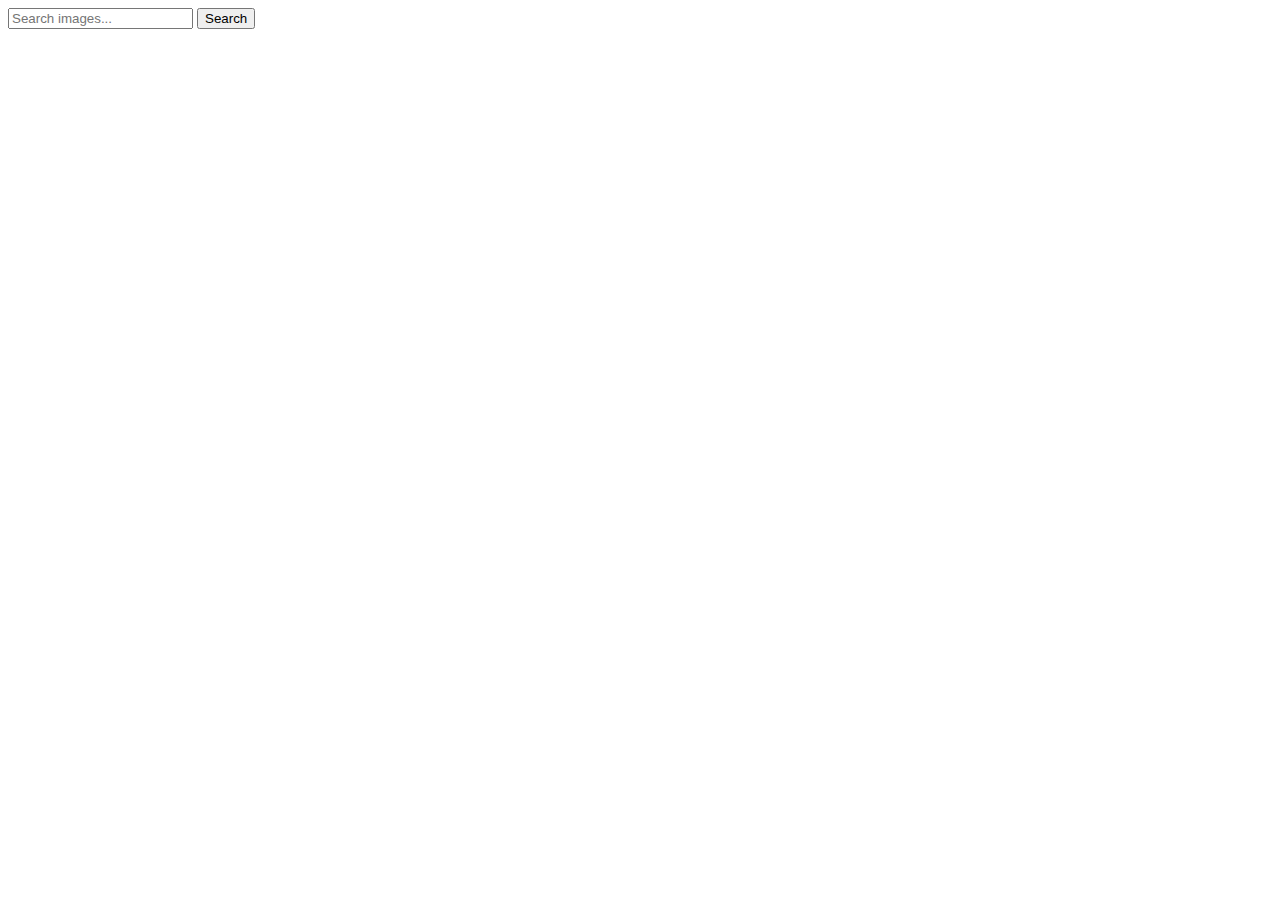
==== index.html @ 62ac8805 "Deploying to gh-pages from @ PrysiazhnaIra/goit-js-hw-12@19f78a7c3793b73e30ed9642e22667ab7dd63556 🚀" ====
<!DOCTYPE html>
<html lang="en">
  <head>
    <meta charset="UTF-8" />
    <link rel="icon" type="image/svg+xml" href="/favicon.svg" />
    <meta name="viewport" content="width=device-width, initial-scale=1.0" />
    <title>goit-js-hw-11</title>
    
    <script type="module" crossorigin src="/goit-js-hw-12/commonHelpers.js"></script>
    <link rel="modulepreload" crossorigin href="/goit-js-hw-12/assets/vendor-8c59ed88.js">
    <link rel="stylesheet" href="/goit-js-hw-12/assets/vendor-1cd1f9d9.css">
    <link rel="stylesheet" href="/goit-js-hw-12/assets/index-5a09be3d.css">
  </head>
  <body>
    <form class="form">
      <input type="text" name="query" placeholder="Search images..." class="input">
      <button class="btn" type="submit">Search</button>
    </form>

    <div class="images_container"></div>
    <div class="loader" hidden></div>

    
  </body>
</html>
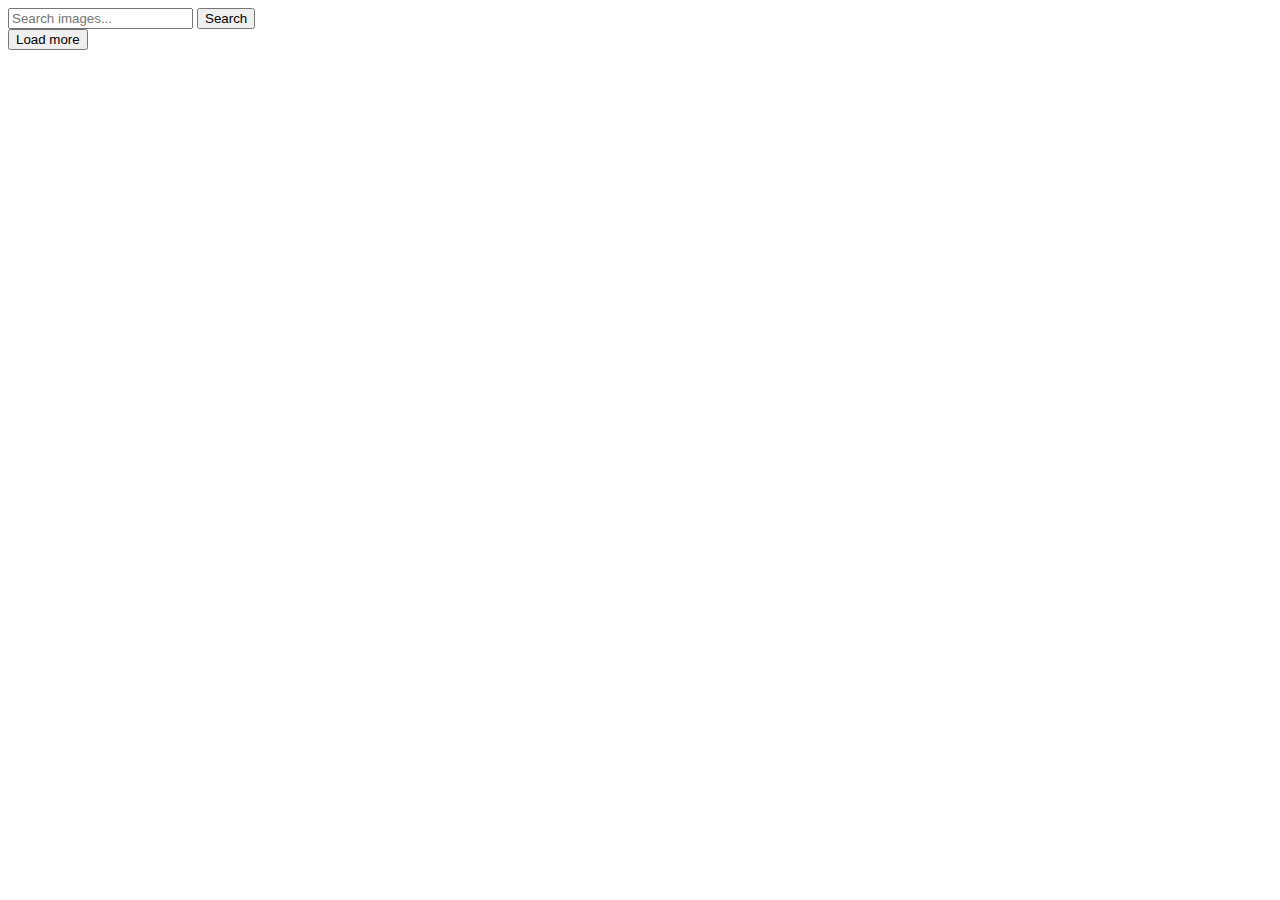
==== commit d7487389: "Deploying to gh-pages from @ PrysiazhnaIra/goit-js-hw-12@7b826bfd06bcd973eb5cc36f2a5a2ccb4832b1dd 🚀" ====
--- a/index.html
+++ b/index.html
@@ -4,12 +4,12 @@
     <meta charset="UTF-8" />
     <link rel="icon" type="image/svg+xml" href="/favicon.svg" />
     <meta name="viewport" content="width=device-width, initial-scale=1.0" />
-    <title>goit-js-hw-11</title>
+    <title>goit-js-hw-12</title>
     
     <script type="module" crossorigin src="/goit-js-hw-12/commonHelpers.js"></script>
-    <link rel="modulepreload" crossorigin href="/goit-js-hw-12/assets/vendor-8c59ed88.js">
+    <link rel="modulepreload" crossorigin href="/goit-js-hw-12/assets/vendor-b0d10f48.js">
     <link rel="stylesheet" href="/goit-js-hw-12/assets/vendor-1cd1f9d9.css">
-    <link rel="stylesheet" href="/goit-js-hw-12/assets/index-5a09be3d.css">
+    <link rel="stylesheet" href="/goit-js-hw-12/assets/index-67df7e51.css">
   </head>
   <body>
     <form class="form">
@@ -19,6 +19,8 @@
 
     <div class="images_container"></div>
     <div class="loader" hidden></div>
+    <div class="btn_more_block">
+    <button class="btn_more" type="submit">Load more</button></div>
 
     
   </body>
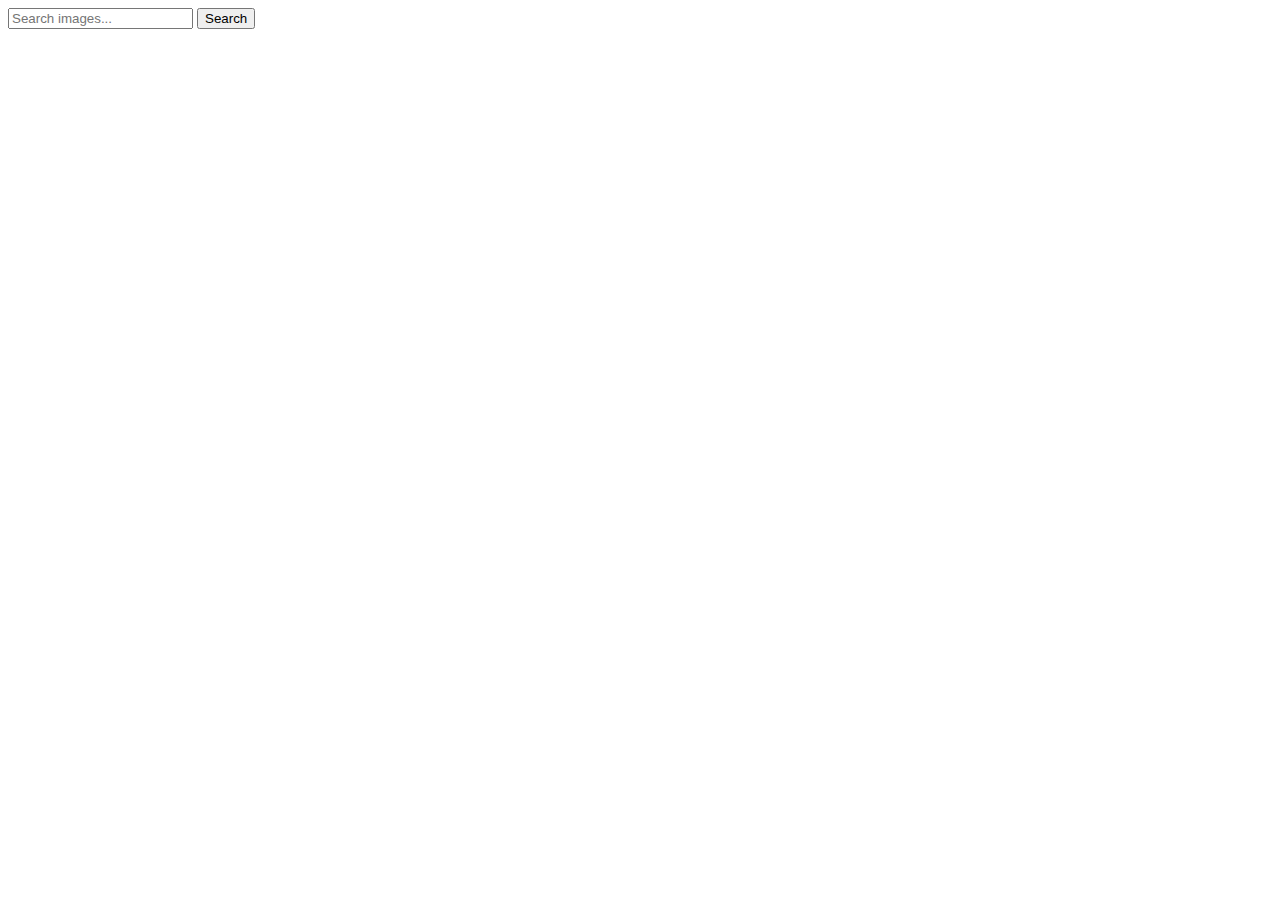
==== commit e028e941: "Deploying to gh-pages from @ PrysiazhnaIra/goit-js-hw-12@c569571656d63fc4021a6e2a05d02b1cff3f9275 🚀" ====
--- a/index.html
+++ b/index.html
@@ -19,8 +19,10 @@
 
     <div class="images_container"></div>
     <div class="loader" hidden></div>
-    <div class="btn_more_block">
-    <button class="btn_more" type="submit">Load more</button></div>
+    <div class="btn_more_block" hidden>
+    <button class="btn_more" type="submit">Load more</button>
+    <div class="loader" hidden></div>
+  </div>
 
     
   </body>
